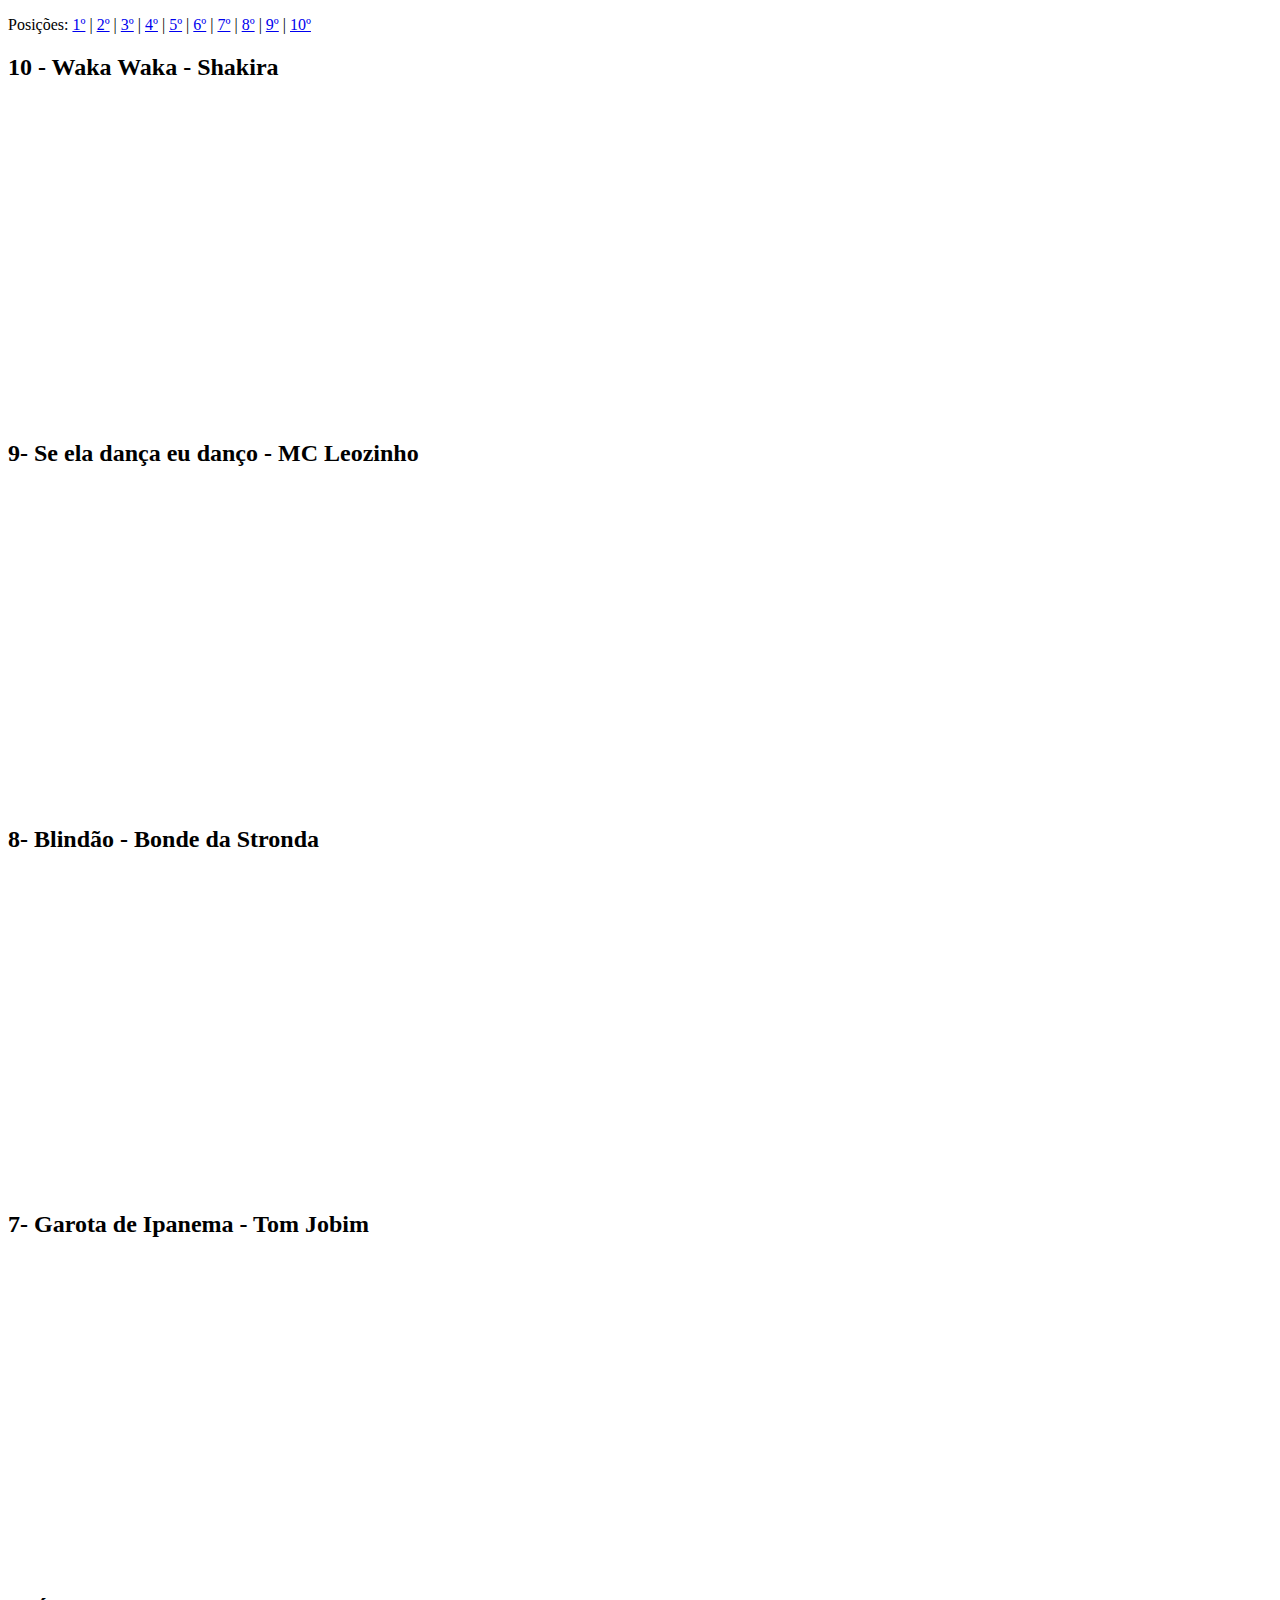
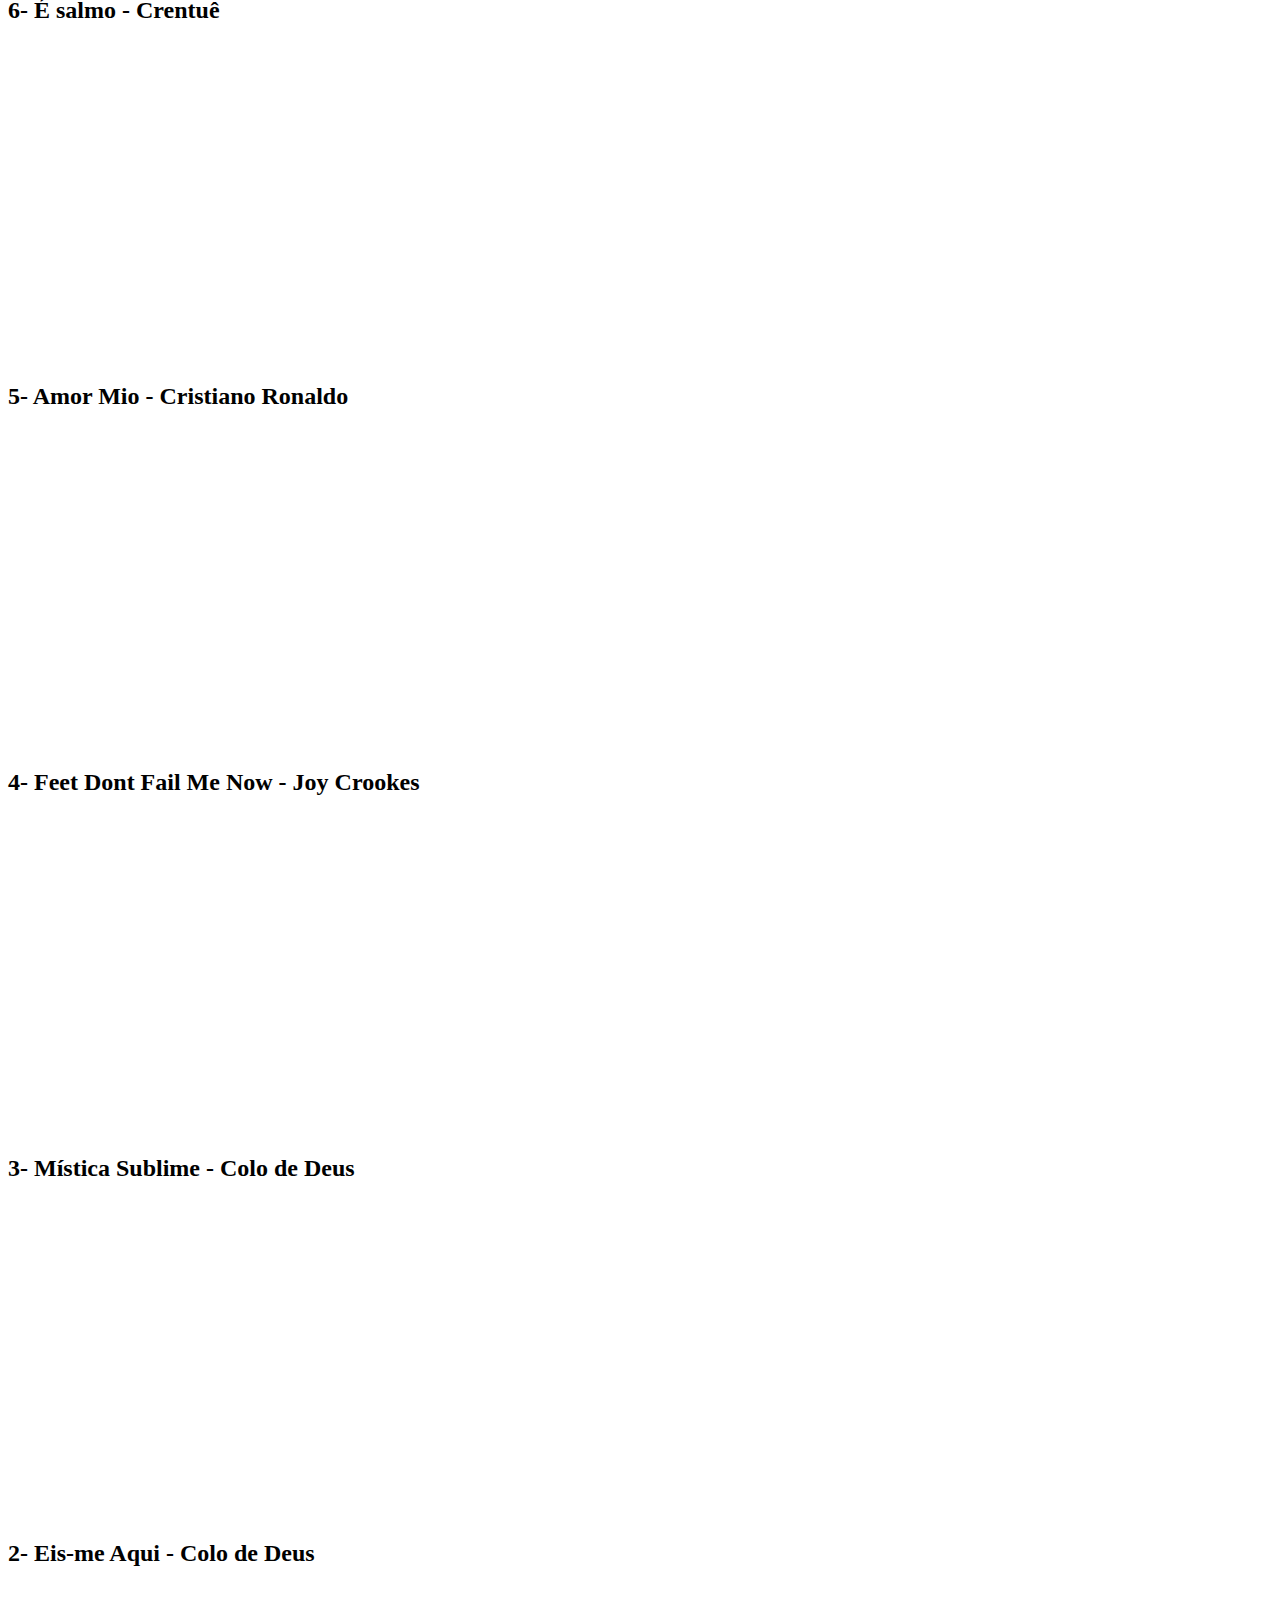
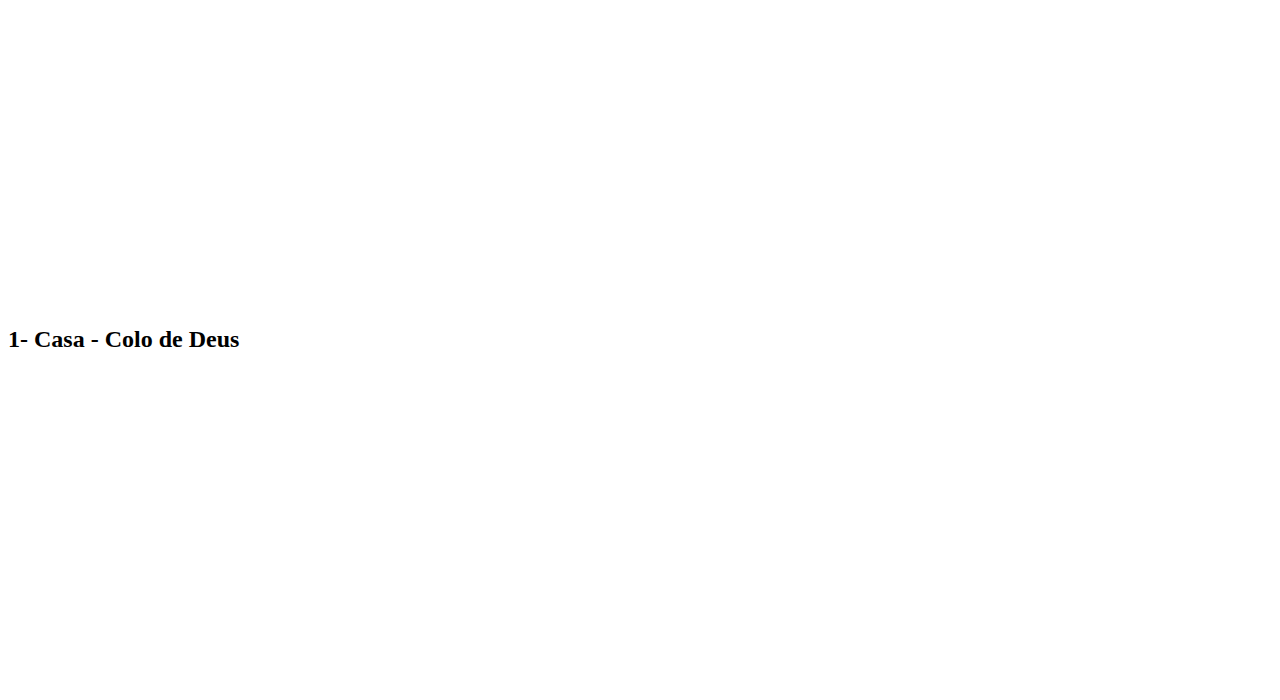
==== videos-incorporados/index.html @ 934ef138 "Add files via upload" ====
<!DOCTYPE html>
<html lang="pt-br">
<head>
    <meta charset="UTF-8">
    <meta name="viewport" content="width=device-width, initial-scale=1.0">
    <title>Document</title>
</head>
<body>

    <p>
        Posições: 
        <a href="#1">1º</a>  | 
        <a href="#2">2º</a>  |
        <a href="#3">3º</a>  |
        <a href="#4">4º</a>  |
        <a href="#5">5º</a>  |
        <a href="#6">6º</a>  |
        <a href="#7">7º</a>  |
        <a href="#8">8º</a>  |
        <a href="#9">9º</a>  |
        <a href="#10">10º</a>
    </p>
    
    <section id="10">
    <h2>10 - Waka Waka - Shakira</h2>
    <p></p>
    <iframe width="560" height="315" src="https://www.youtube.com/embed/2iUAbkwfxcY?si=jYEGMVHX9_frQQ4A" title="YouTube video player" frameborder="0" allow="accelerometer; autoplay; clipboard-write; encrypted-media; gyroscope; picture-in-picture; web-share" referrerpolicy="strict-origin-when-cross-origin" allowfullscreen></iframe>
    </section>

    <section id="9">
    <h2>9- Se ela dança eu danço - MC Leozinho</h2>
    <p></p>
    <iframe width="560" height="315" src="https://www.youtube.com/embed/SNkhZ-RMB7Y?si=eGORa0AFsd4k_UwB" title="YouTube video player" frameborder="0" allow="accelerometer; autoplay; clipboard-write; encrypted-media; gyroscope; picture-in-picture; web-share" referrerpolicy="strict-origin-when-cross-origin" allowfullscreen></iframe>
    </section>

    <section id="8">
        <h2>8- Blindão - Bonde da Stronda</h2>
    <p></p>
    <iframe width="560" height="315" src="https://www.youtube.com/embed/DkwG8Ax-YnY?si=XL5oCBGG9g4PVGj0" title="YouTube video player" frameborder="0" allow="accelerometer; autoplay; clipboard-write; encrypted-media; gyroscope; picture-in-picture; web-share" referrerpolicy="strict-origin-when-cross-origin" allowfullscreen></iframe>
    </section>

    
    <section id="7">
    <h2>7- Garota de Ipanema - Tom Jobim</h2>
    <p></p>
    <iframe width="560" height="315" src="https://www.youtube.com/embed/GBJiPR8wDXU?si=s-KNxguCmj-8sei8" title="YouTube video player" frameborder="0" allow="accelerometer; autoplay; clipboard-write; encrypted-media; gyroscope; picture-in-picture; web-share" referrerpolicy="strict-origin-when-cross-origin" allowfullscreen></iframe>
    </section>


    <section id="6">
    <h2>6- É salmo - Crentuê</h2>
    <p></p>
    <iframe width="560" height="315" src="https://www.youtube.com/embed/a63jpBsVZYw?si=NmITXfES9JiaLrVJ" title="YouTube video player" frameborder="0" allow="accelerometer; autoplay; clipboard-write; encrypted-media; gyroscope; picture-in-picture; web-share" referrerpolicy="strict-origin-when-cross-origin" allowfullscreen></iframe>
    </section>


    <section id="5">
    <h2>5- Amor Mio - Cristiano Ronaldo</h2>
    <p></p>
    <iframe width="560" height="315" src="https://www.youtube.com/embed/4UXGrZPQ4xU?si=qpOoTAndDpPlhIEa" title="YouTube video player" frameborder="0" allow="accelerometer; autoplay; clipboard-write; encrypted-media; gyroscope; picture-in-picture; web-share" referrerpolicy="strict-origin-when-cross-origin" allowfullscreen></iframe>
    </section>


    <section id="4">
    <h2>4- Feet Dont Fail Me Now - Joy Crookes</h2>
    <p></p>
    <iframe width="560" height="315" src="https://www.youtube.com/embed/za_lFGMKsRU?si=g58Moy-Zc0hGeR9z" title="YouTube video player" frameborder="0" allow="accelerometer; autoplay; clipboard-write; encrypted-media; gyroscope; picture-in-picture; web-share" referrerpolicy="strict-origin-when-cross-origin" allowfullscreen></iframe>
    </section>


    <section id="3">
    <h2>3- Mística Sublime - Colo de Deus</h2>
    <p></p>
    <iframe width="560" height="315" src="https://www.youtube.com/embed/-4aShQ3S0WE?si=aPhyFKtOCD2qiUdR" title="YouTube video player" frameborder="0" allow="accelerometer; autoplay; clipboard-write; encrypted-media; gyroscope; picture-in-picture; web-share" referrerpolicy="strict-origin-when-cross-origin" allowfullscreen></iframe>
    </section>


    <section id="2">
    <h2>2- Eis-me Aqui - Colo de Deus</h2>
    <p></p>
    <iframe width="560" height="315" src="https://www.youtube.com/embed/kyiEboFeDd4?si=Q3AvCPq8ludDTjba" title="YouTube video player" frameborder="0" allow="accelerometer; autoplay; clipboard-write; encrypted-media; gyroscope; picture-in-picture; web-share" referrerpolicy="strict-origin-when-cross-origin" allowfullscreen></iframe>
    </section>


    <section id="1">
    <h2>1- Casa - Colo de Deus</h2>
    <p></p>
    <iframe width="560" height="315" src="https://www.youtube.com/embed/9LX6HlS0yso?si=YddDqOLuzZpT5Zme" title="YouTube video player" frameborder="0" allow="accelerometer; autoplay; clipboard-write; encrypted-media; gyroscope; picture-in-picture; web-share" referrerpolicy="strict-origin-when-cross-origin" allowfullscreen></iframe>
    </section>

</body>
</html>
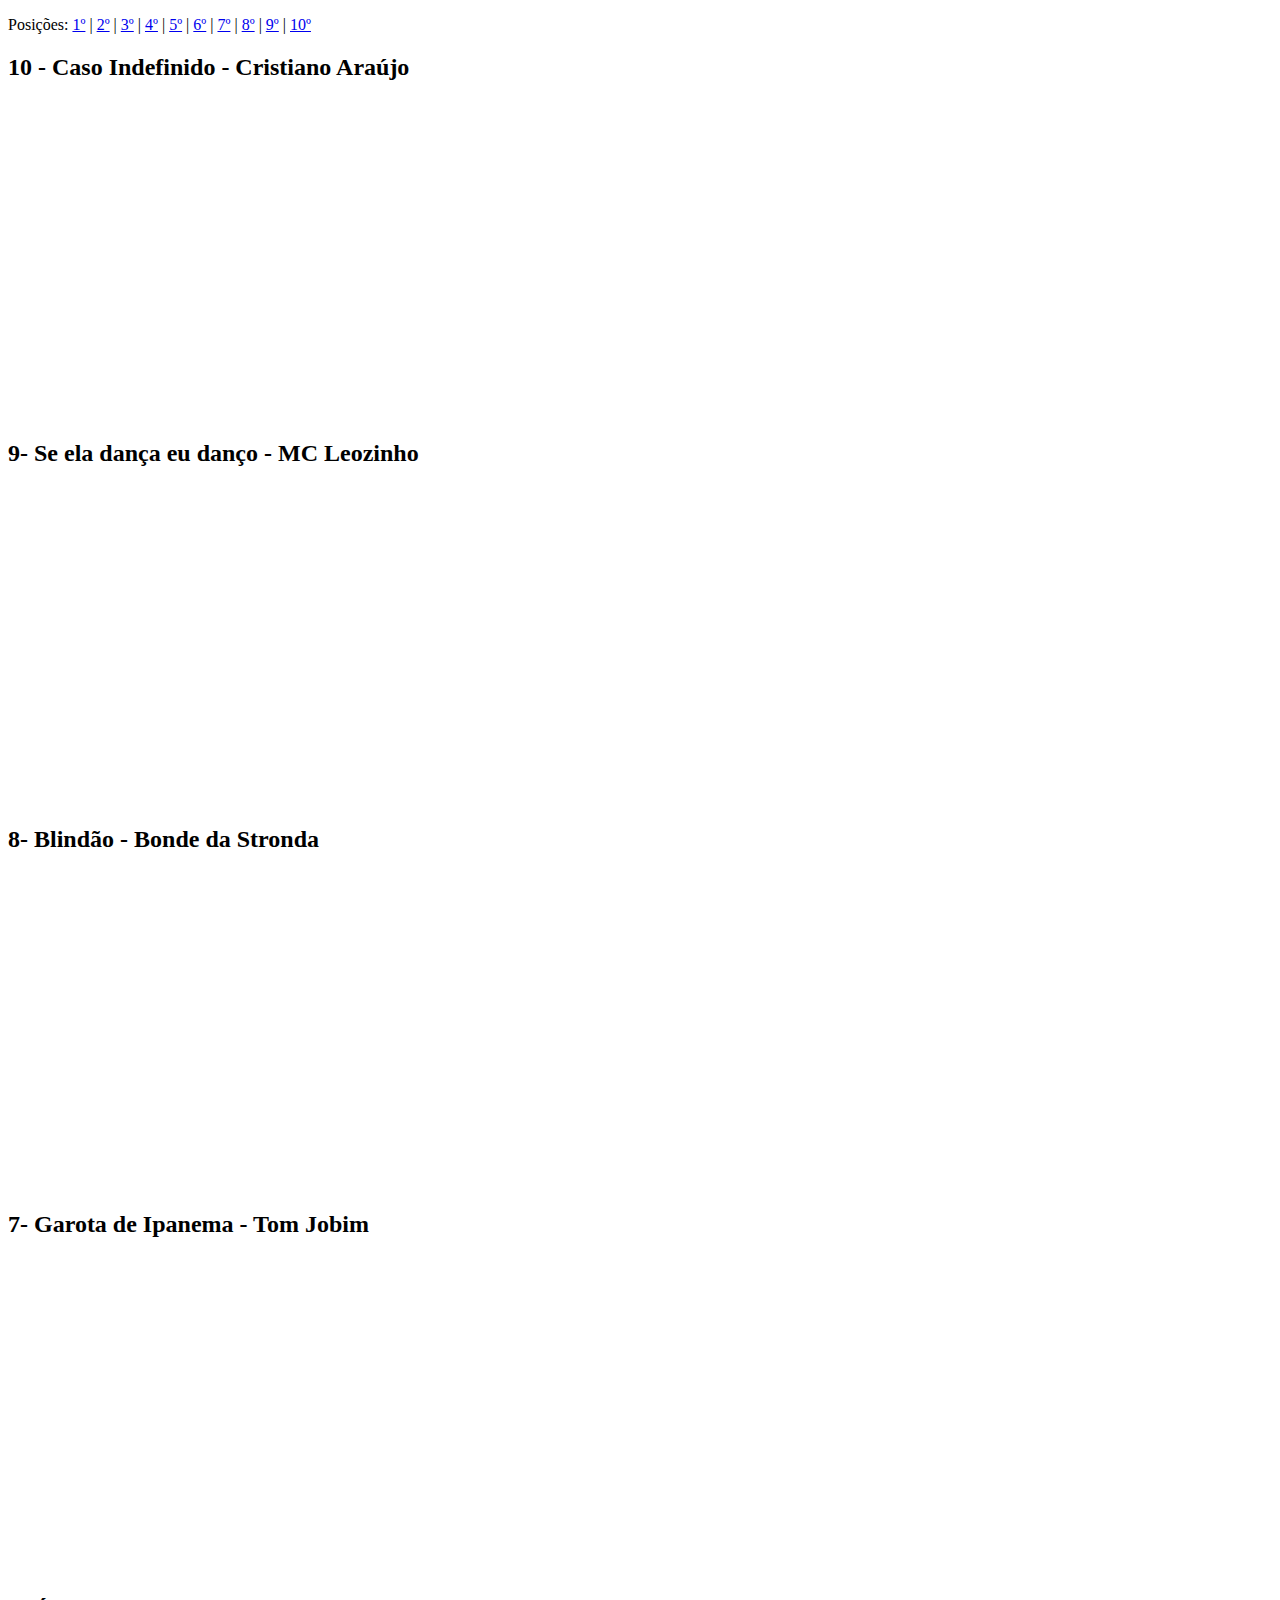
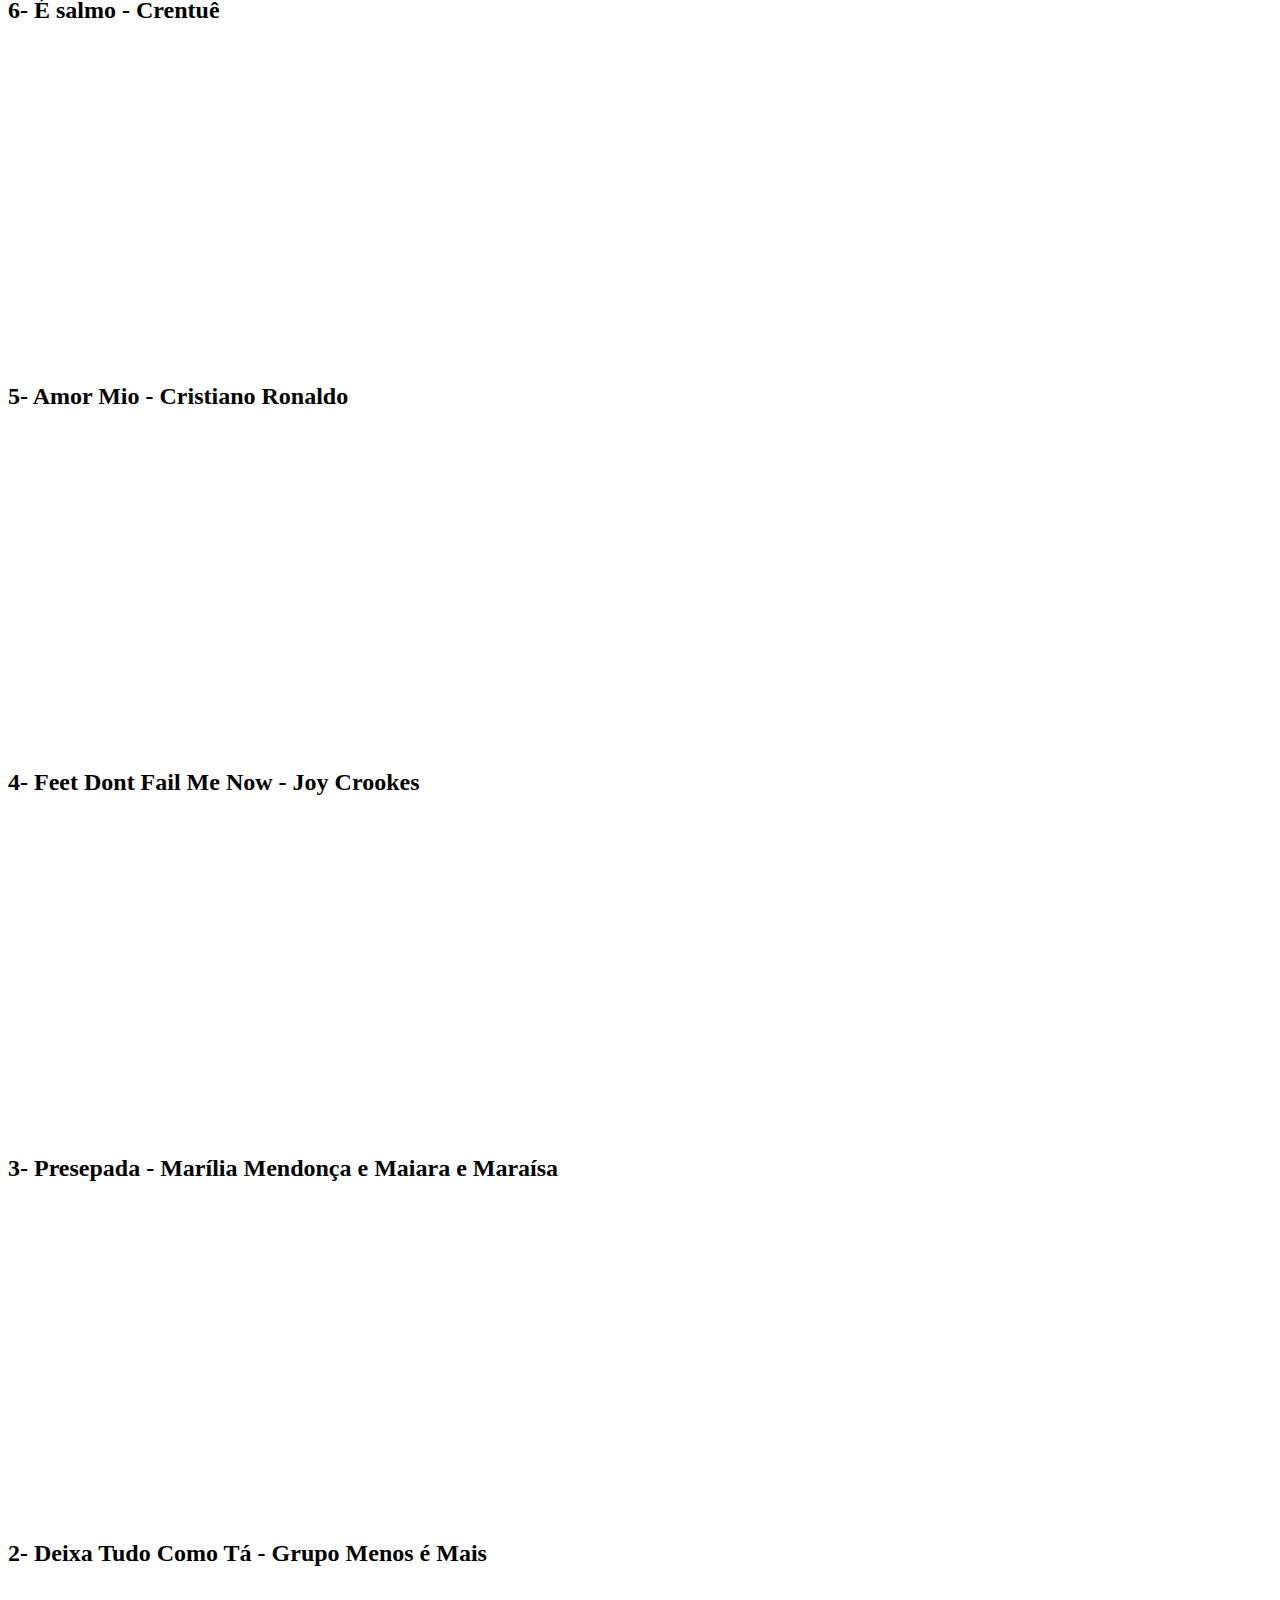
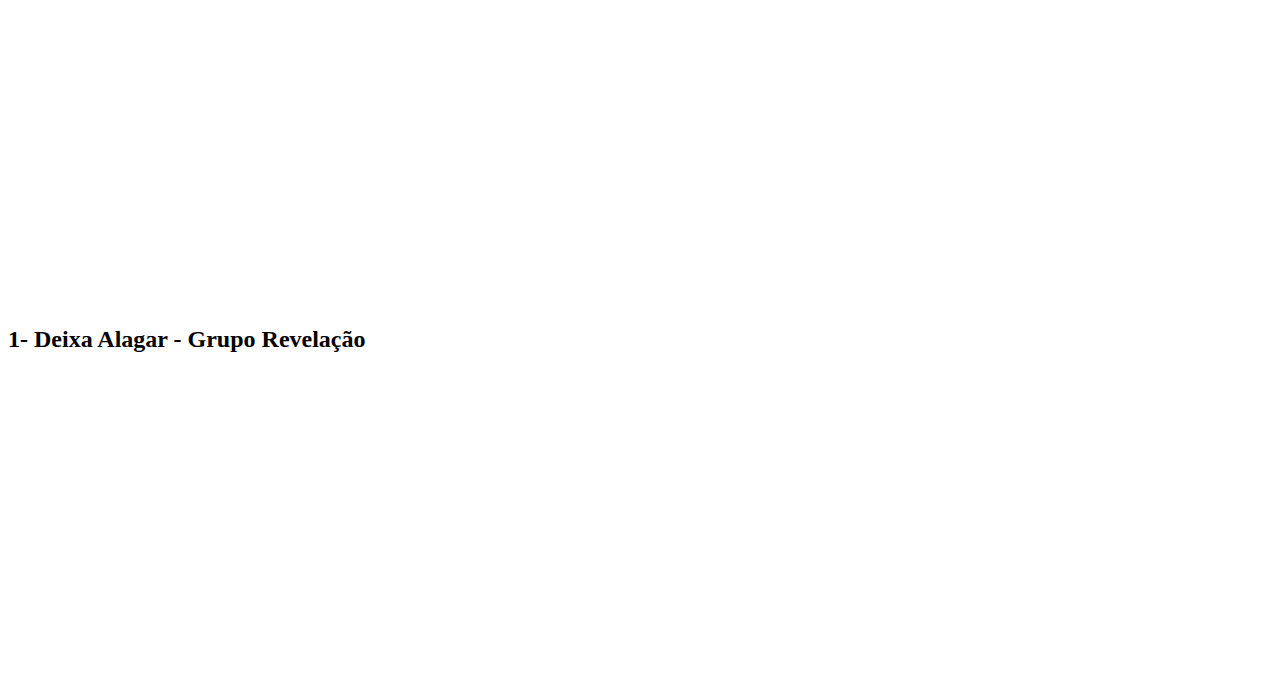
==== commit 203420d0: "Add files via upload" ====
--- a/videos-incorporados/index.html
+++ b/videos-incorporados/index.html
@@ -22,7 +22,7 @@
     </p>
     
     <section id="10">
-    <h2>10 - Waka Waka - Shakira</h2>
+    <h2>10 - Caso Indefinido - Cristiano Araújo</h2>
     <p></p>
     <iframe width="560" height="315" src="https://www.youtube.com/embed/2iUAbkwfxcY?si=jYEGMVHX9_frQQ4A" title="YouTube video player" frameborder="0" allow="accelerometer; autoplay; clipboard-write; encrypted-media; gyroscope; picture-in-picture; web-share" referrerpolicy="strict-origin-when-cross-origin" allowfullscreen></iframe>
     </section>
@@ -69,24 +69,19 @@
 
 
     <section id="3">
-    <h2>3- Mística Sublime - Colo de Deus</h2>
+    <h2>3- Presepada - Marília Mendonça e Maiara e Maraísa</h2>
     <p></p>
-    <iframe width="560" height="315" src="https://www.youtube.com/embed/-4aShQ3S0WE?si=aPhyFKtOCD2qiUdR" title="YouTube video player" frameborder="0" allow="accelerometer; autoplay; clipboard-write; encrypted-media; gyroscope; picture-in-picture; web-share" referrerpolicy="strict-origin-when-cross-origin" allowfullscreen></iframe>
-    </section>
-
+    <iframe width="560" height="315" src="https://www.youtube.com/embed/MQv__TADEGM?si=ja5aJhBw6DPh5vOK" title="YouTube video player" frameborder="0" allow="accelerometer; autoplay; clipboard-write; encrypted-media; gyroscope; picture-in-picture; web-share" referrerpolicy="strict-origin-when-cross-origin" allowfullscreen></iframe>
+    
 
     <section id="2">
-    <h2>2- Eis-me Aqui - Colo de Deus</h2>
+    <h2>2- Deixa Tudo Como Tá - Grupo Menos é Mais</h2>
     <p></p>
-    <iframe width="560" height="315" src="https://www.youtube.com/embed/kyiEboFeDd4?si=Q3AvCPq8ludDTjba" title="YouTube video player" frameborder="0" allow="accelerometer; autoplay; clipboard-write; encrypted-media; gyroscope; picture-in-picture; web-share" referrerpolicy="strict-origin-when-cross-origin" allowfullscreen></iframe>
-    </section>
-
+    <iframe width="560" height="315" src="https://www.youtube.com/embed/gkFFImN3LW8?si=YjsxJGXeHo1O6bPn" title="YouTube video player" frameborder="0" allow="accelerometer; autoplay; clipboard-write; encrypted-media; gyroscope; picture-in-picture; web-share" referrerpolicy="strict-origin-when-cross-origin" allowfullscreen></iframe>
+    
 
     <section id="1">
-    <h2>1- Casa - Colo de Deus</h2>
+    <h2>1- Deixa Alagar - Grupo Revelação</h2>
     <p></p>
-    <iframe width="560" height="315" src="https://www.youtube.com/embed/9LX6HlS0yso?si=YddDqOLuzZpT5Zme" title="YouTube video player" frameborder="0" allow="accelerometer; autoplay; clipboard-write; encrypted-media; gyroscope; picture-in-picture; web-share" referrerpolicy="strict-origin-when-cross-origin" allowfullscreen></iframe>
-    </section>
-
-</body>
+    <iframe width="560" height="315" src="https://www.youtube.com/embed/WXDeAA4U11c?si=-A02X1ZyTWNM3PJ1" title="YouTube video player" frameborder="0" allow="accelerometer; autoplay; clipboard-write; encrypted-media; gyroscope; picture-in-picture; web-share" referrerpolicy="strict-origin-when-cross-origin" allowfullscreen></iframe></body>
 </html>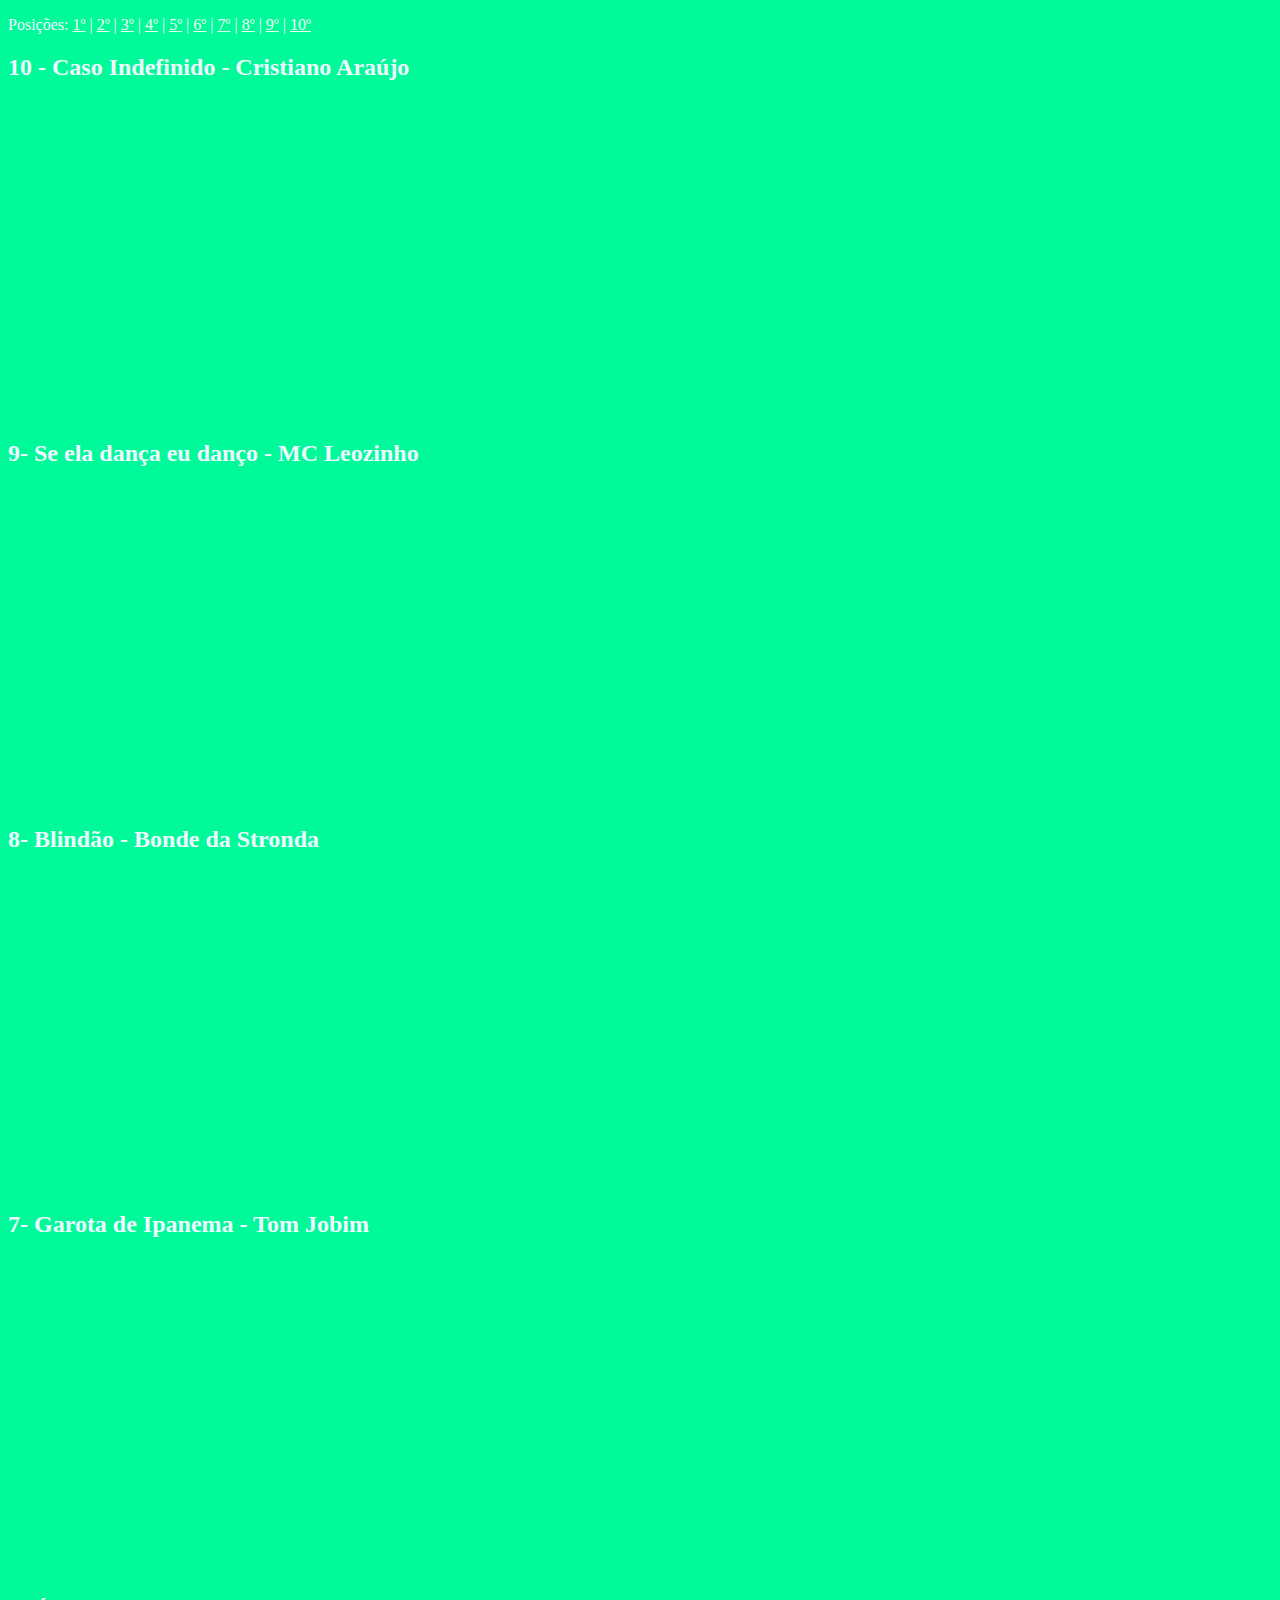
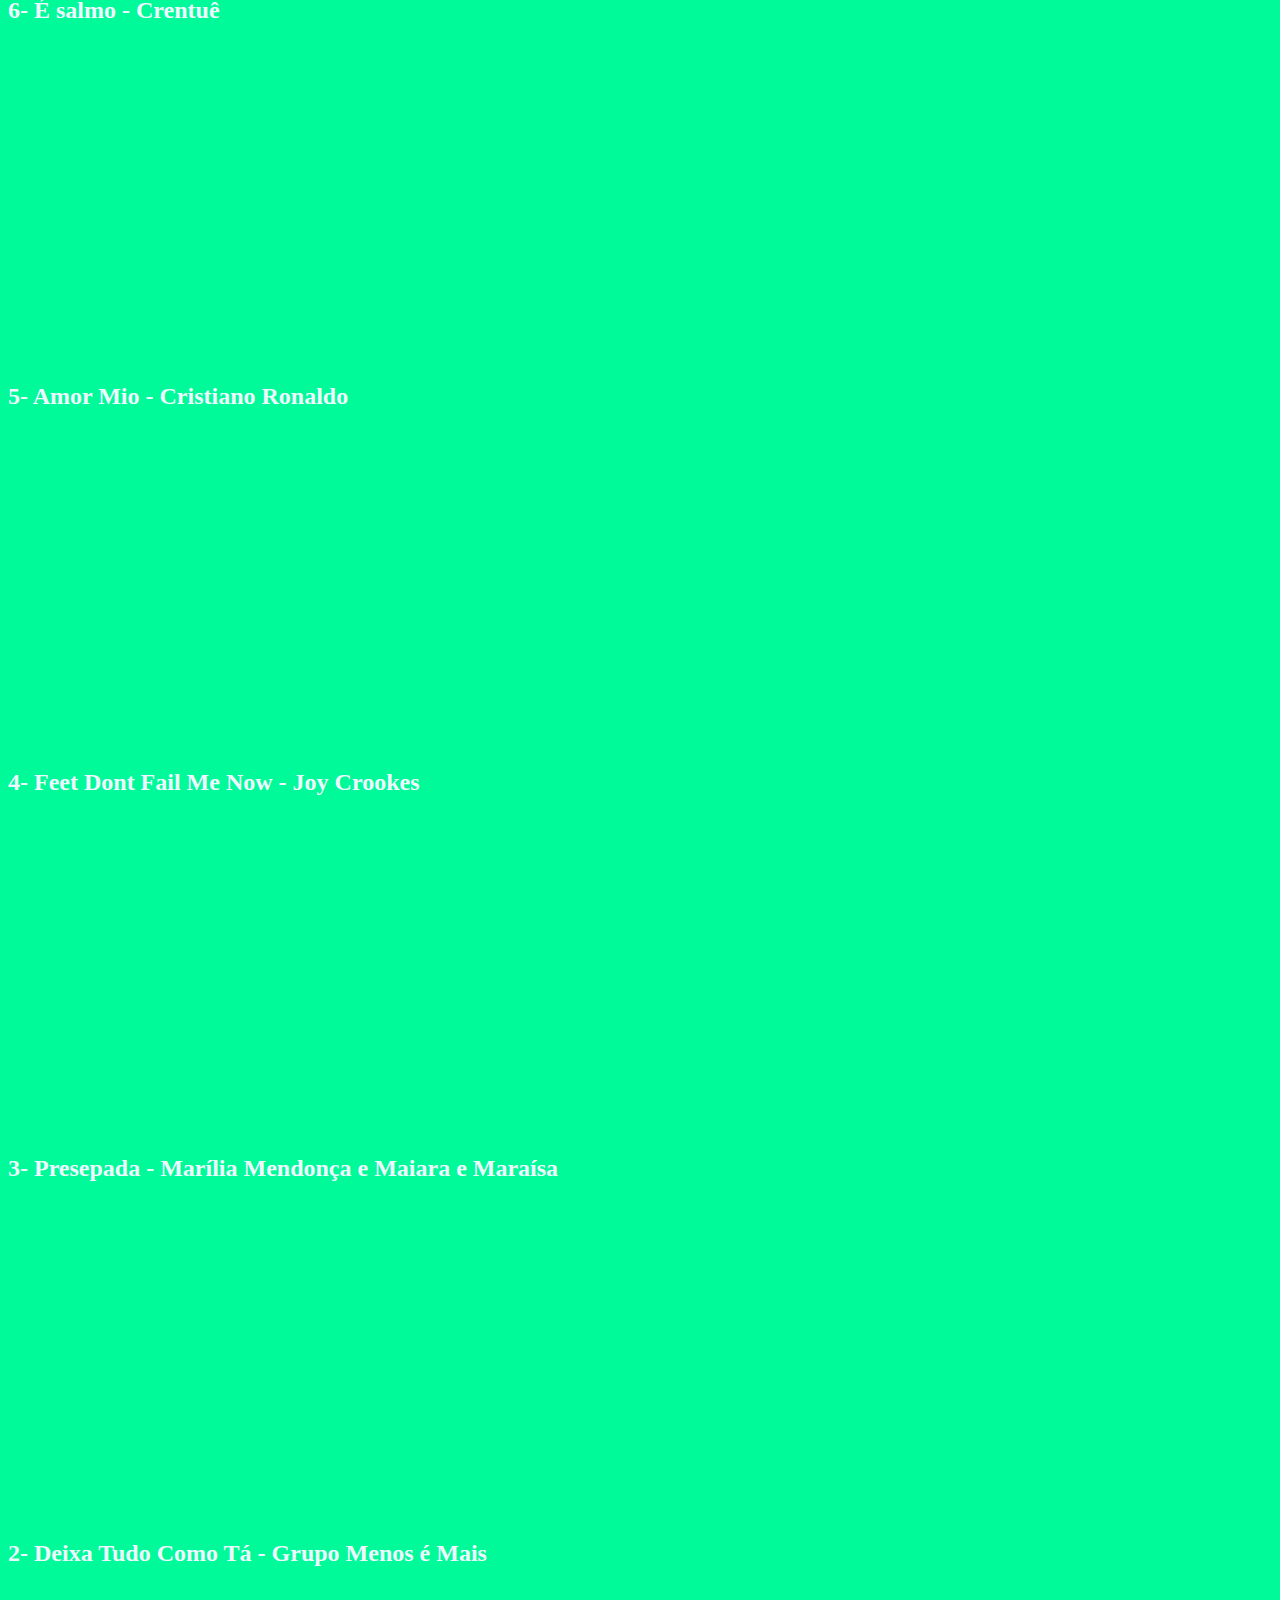
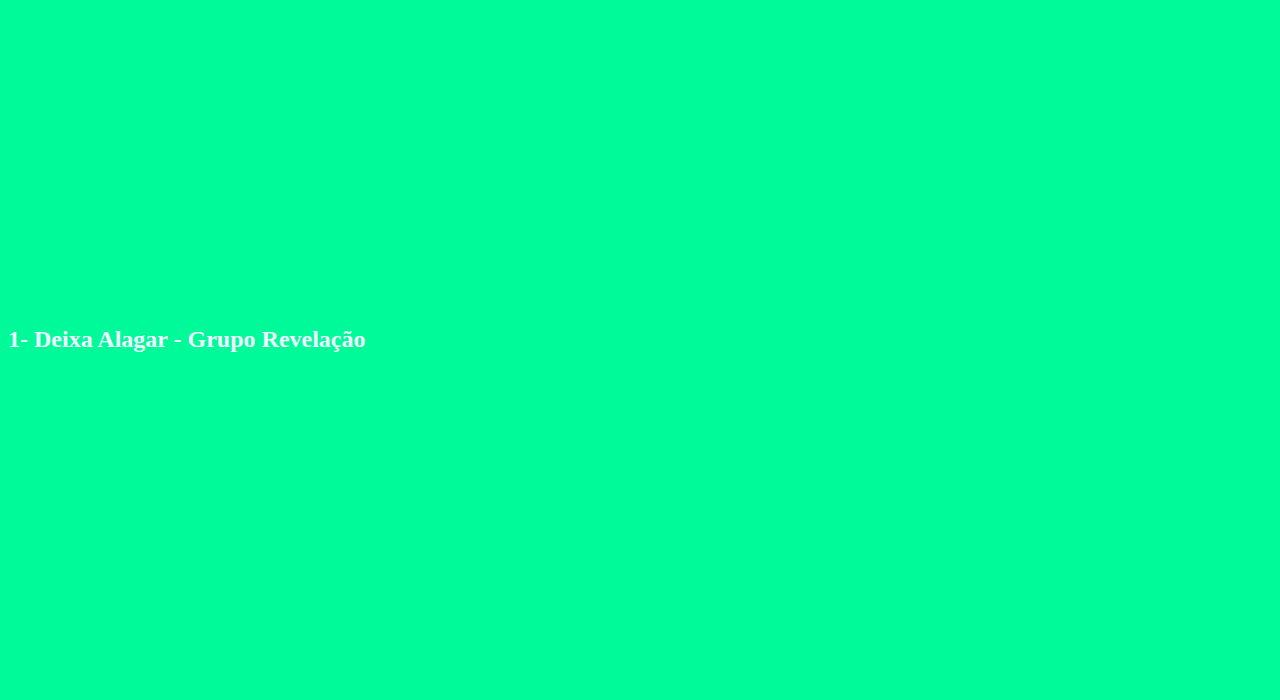
==== commit 865e69a0: "Add files via upload" ====
--- a/videos-incorporados/index.html
+++ b/videos-incorporados/index.html
@@ -1,6 +1,7 @@
 <!DOCTYPE html>
 <html lang="pt-br">
 <head>
+    <link rel="stylesheet" href="estilos.css">
     <meta charset="UTF-8">
     <meta name="viewport" content="width=device-width, initial-scale=1.0">
     <title>Document</title>
--- a/videos-incorporados/estilos.css
+++ b/videos-incorporados/estilos.css
@@ -0,0 +1,19 @@
+body{
+    background-color: mediumspringgreen;
+}
+
+p{
+    color: aliceblue;
+}
+
+h2{
+    color: aliceblue;
+}
+
+section{
+    align-items: center;
+}
+
+a{
+    color: honeydew;
+}